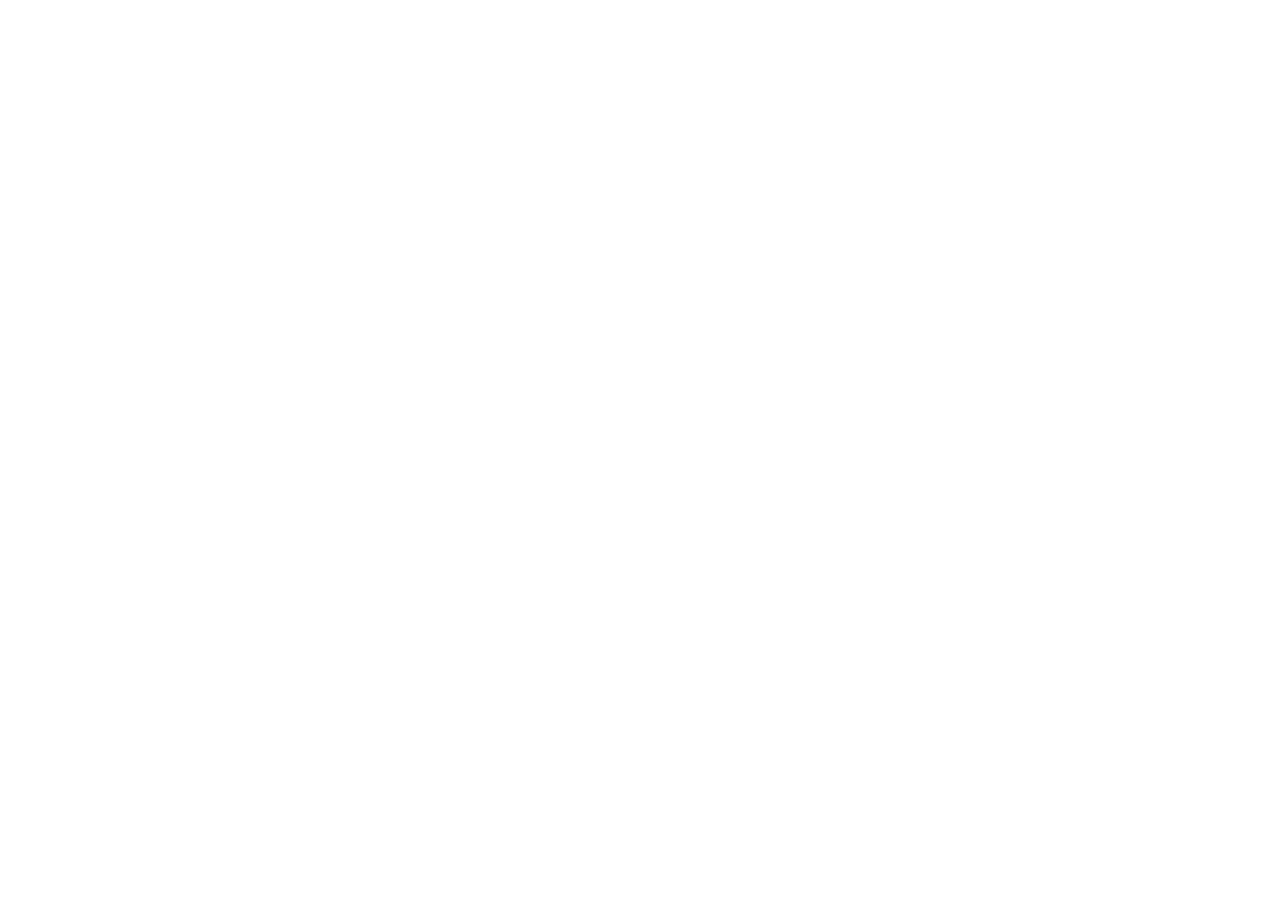
==== Infinite_Scroll/index.html @ 98ea9c85 "Infinite scroll initial" ====
<!DOCTYPE html>
<html lang="en">
<head>
    <meta charset="UTF-8">
    <meta name="viewport" content="width=device-width, initial-scale=1.0">
    <title>Infinite Scroll</title>
    <link rel="icon" type="image/png" href="favicon.png">
    <link rel="stylesheet" href="style.css">
</head>
<body>
    <!-- Script -->
    <script src="script.js"></script>
</body>
</html>
---- Infinite_Scroll/style.css ----
html {
  box-sizing: border-box;
}

body {
  margin: 0;
  min-height: 100vh;
}
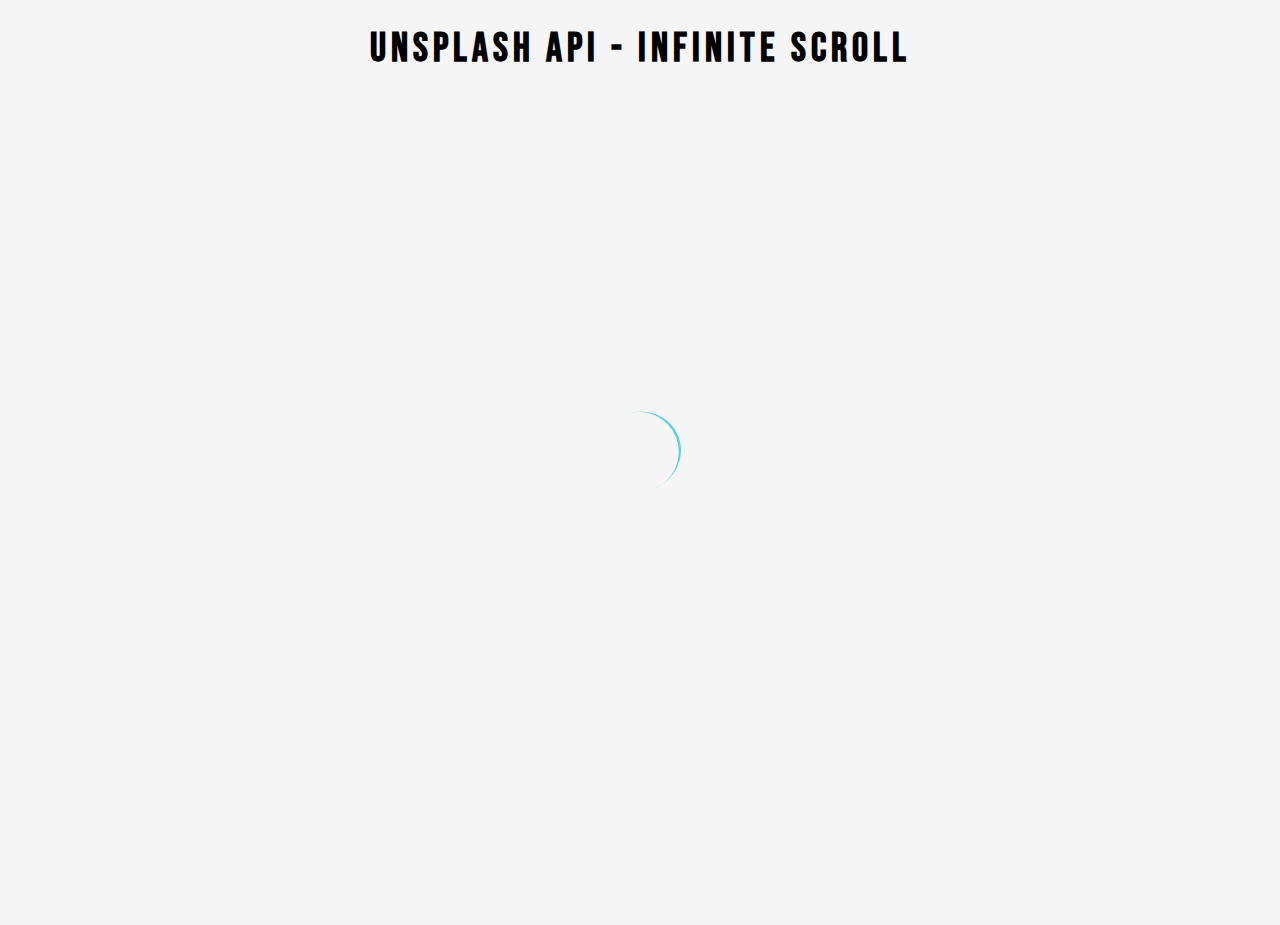
==== commit 8b04718d: "infinite scroll update" ====
--- a/Infinite_Scroll/index.html
+++ b/Infinite_Scroll/index.html
@@ -8,6 +8,14 @@
     <link rel="stylesheet" href="style.css">
 </head>
 <body>
+    <!-- Title -->
+    <h1>UNSPLASH API - INFINITE SCROLL</h1>
+    <!-- Loader -->
+    <div class="loader" id="loader">
+        <img src="Loader.svg" alt="loading">
+    </div>
+    <!-- Image Container -->
+    <div class="image-container" id="image-container"></div>
     <!-- Script -->
     <script src="script.js"></script>
 </body>
--- a/Infinite_Scroll/style.css
+++ b/Infinite_Scroll/style.css
@@ -1,3 +1,6 @@
+
+@import url('https://fonts.googleapis.com/css2?family=Bebas+Neue&display=swap');
+
 
 html {
   box-sizing: border-box;
@@ -6,4 +9,57 @@
 body {
   margin: 0;
   min-height: 100vh;
+  font-family: Bebas Neue, sans-serif;
+  background: whitesmoke;
 }
+
+h1 {
+  text-align: center;
+  margin-top: 25px;
+  margin-bottom: 15px;
+  font-size: 40px;
+  letter-spacing: 5px;
+}
+
+/* Loader */
+
+.loader {
+  position: fixed;
+  top: 0;
+  bottom: o;
+  left: 0;
+  right: 0;
+  background: rgba(255, 255, 255, 0.8);
+}
+
+.loader img {
+  position: fixed;
+  top: 50%;
+  left: 50%;
+  transform: translate(-50%, -50%);
+}
+
+/* Image Container */
+.image-container {
+  margin: 10px 30%;
+}
+
+.image-container img {
+  width: 100%;
+  margin-top: 5px;
+}
+
+/* Media Query: Large Smartphone */
+@media screen and (max-width: 600px) {
+
+  h1 {
+  
+    font-size: 20px;
+  
+  }
+
+  .image-container {
+    margin: 10px;
+  }
+  
+}